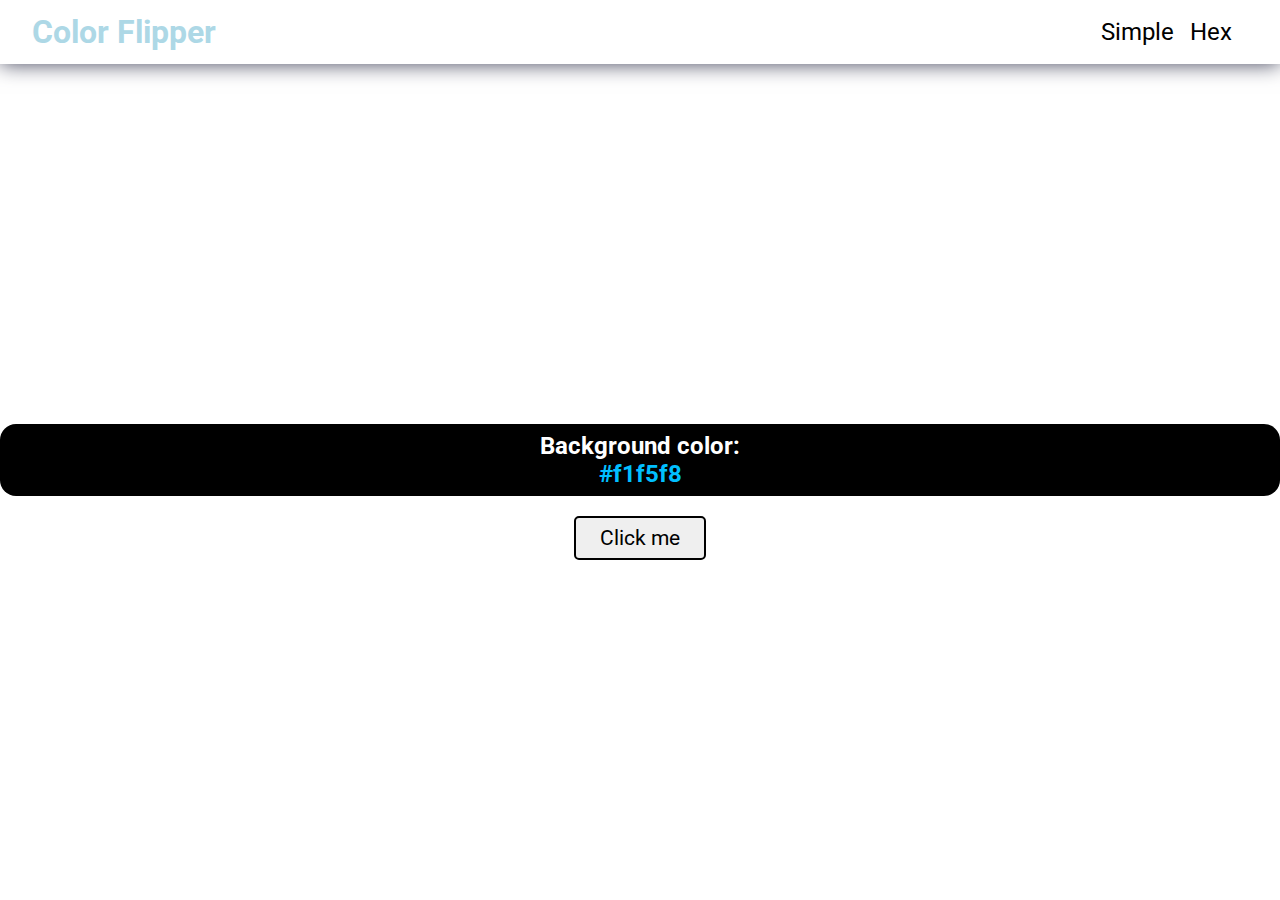
==== index.html @ e194a1ed "first version" ====
<!DOCTYPE html>
<html lang="en">

<head>
    <meta charset="UTF-8" />
    <meta name="viewport" content="width=device-width, initial-scale=1.0" />
    <title>Color Flipper</title>
    <link rel="stylesheet" href="styles.css" />
    <link rel="preconnect" href="https://fonts.googleapis.com">
    <link rel="preconnect" href="https://fonts.gstatic.com" crossorigin>
    <link href="https://fonts.googleapis.com/css2?family=Roboto&display=swap" rel="stylesheet">
</head>

<body>
    <nav class="nav-bar">
        <div class="nav-left">
            <h1>Color Flipper</h1>
        </div>
        <div class="nav-right">
            <a href="index.html">Simple</a>
            <a href="hex.html">Hex</a>
        </div>
    </nav>
    <div class="hero">
        <h2 class="hero-center">Background color:</br>
            <span class="color-description">#f1f5f8</span>
        </h2>
        <button class="hero-btn" id="btn">Click me</button>
    </div>
    <script src="app.js"></script>
</body>

</html>
---- styles.css ----
* {
    font-family: 'Roboto', sans-serif;
}

html,body {
    margin: 0;
    height: 100%;
}

body {
    background-color: white;
    display: flex;
    flex-direction: column;
    justify-content: flex-start;
}

a {
    text-decoration: none;
    color: black;
    font-size: 1.5rem;
}

h1 {
    font-size: 2rem;
}

/* navbar styling */
.nav-bar {
    display: flex;
    flex-direction: row;
    justify-content: space-between;
    align-items: center;
    background-color: white;
    height: 4rem;
    padding: 0 3rem 0 2rem;
    box-shadow: 0px 0px 20px 0px rgba(66, 68, 90, 1);
}

.nav-left {
    color: lightblue;
}

.nav-right {
    display: flex;
    flex-direction: row;
    gap: 1rem;
}

/* hero styling */

.hero {
    display: flex;
    flex-direction: column;
    justify-content: center;
    align-items: center;
    height: 100%;
    width: 100%;
}

.hero-center {
    display: flex;
    flex-direction: column;
    align-items: center;
    background-color: black;
    color: white;
    padding: 0.5rem 5rem;
    border-radius: 1rem;
    width: 100%;
    box-sizing: border-box;
}

.hero-btn {
    font-size: 1.3rem;
    width: fit-content;
    border: solid 2px;
    border-radius: 5px;
    padding: 0.5rem 1.5rem;
    cursor: pointer;
}

.color-description {
    color: deepskyblue;
}
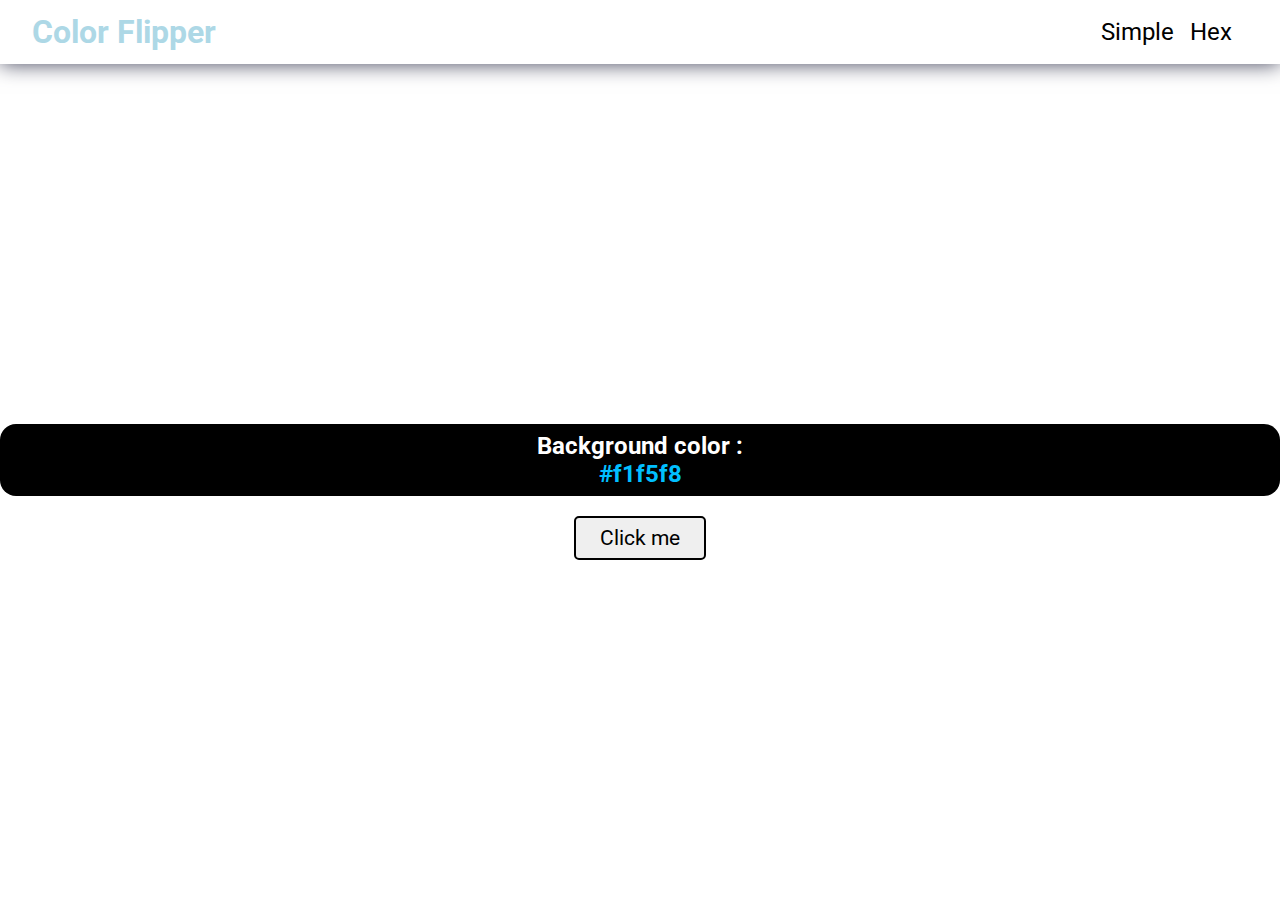
==== commit 7a13ab62: "text update" ====
--- a/index.html
+++ b/index.html
@@ -22,7 +22,7 @@
         </div>
     </nav>
     <div class="hero">
-        <h2 class="hero-center">Background color:</br>
+        <h2 class="hero-center">Background color :</br>
             <span class="color-description">#f1f5f8</span>
         </h2>
         <button class="hero-btn" id="btn">Click me</button>
